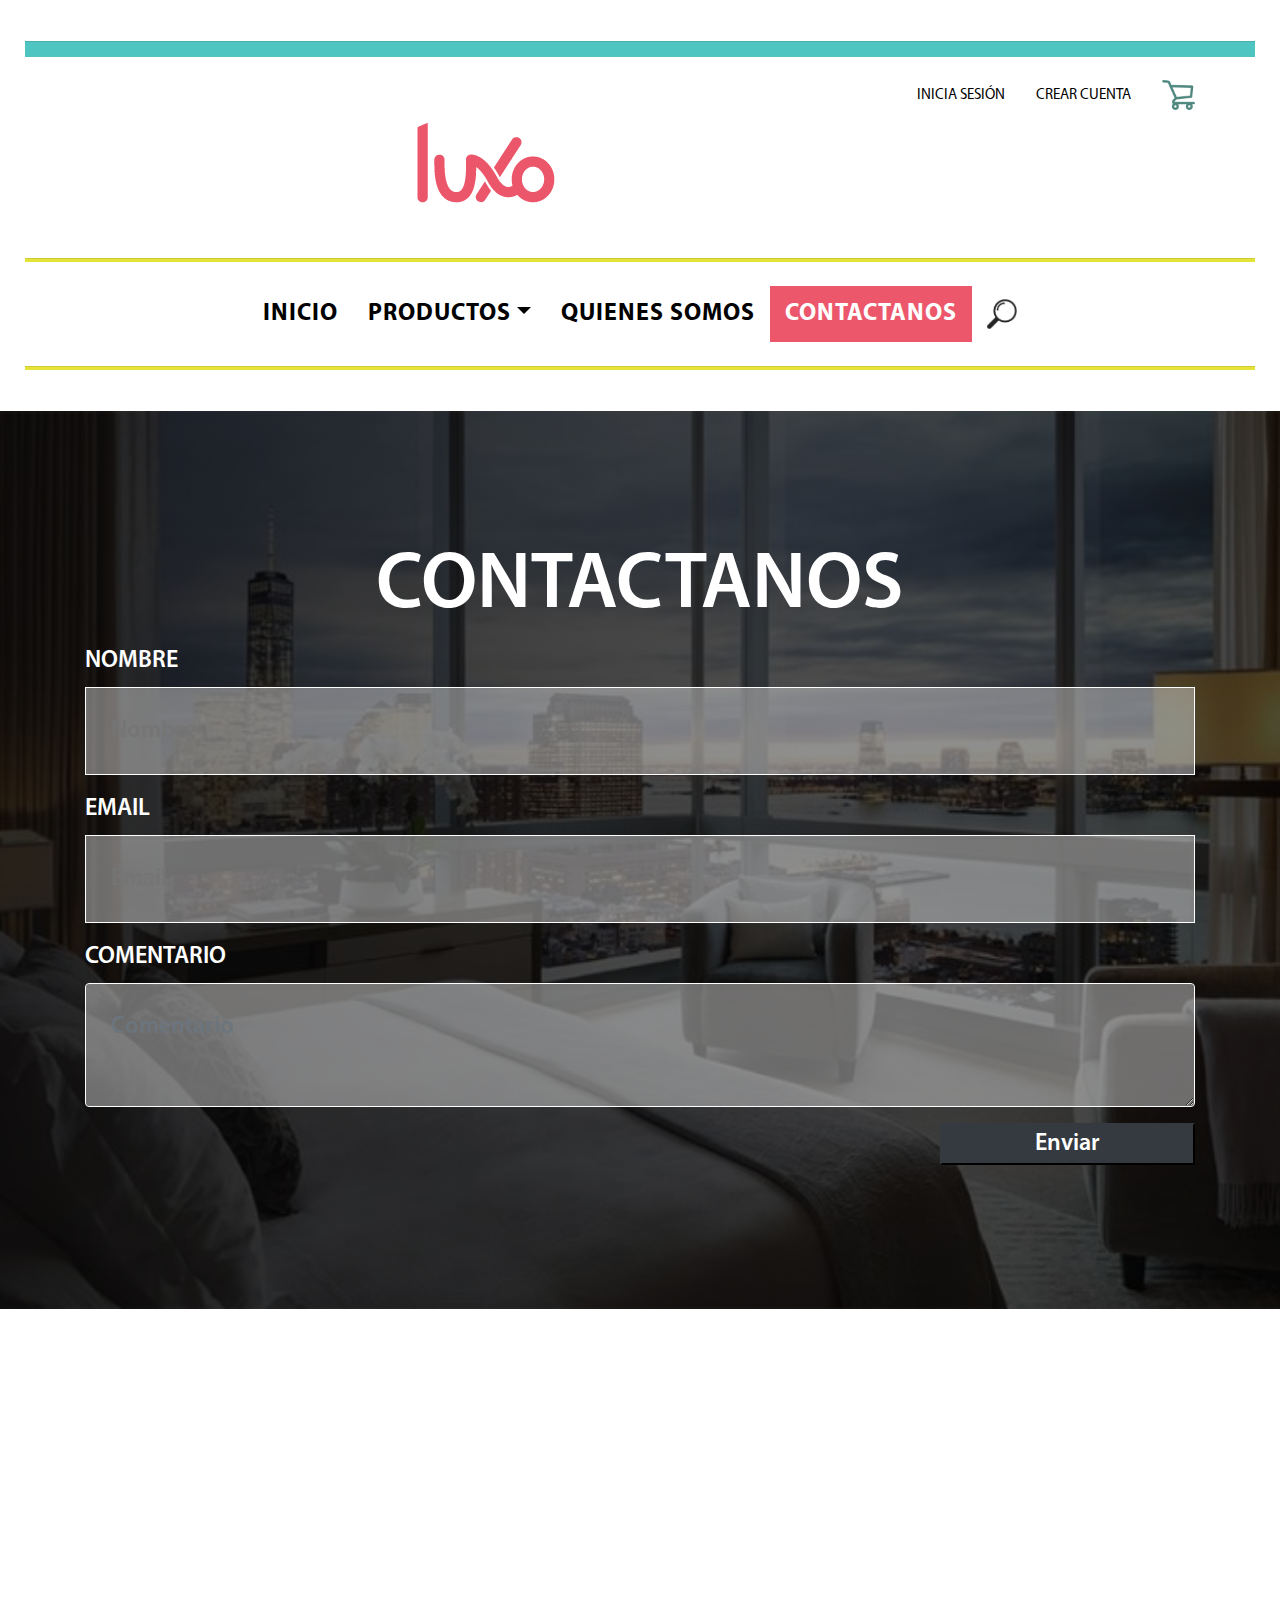
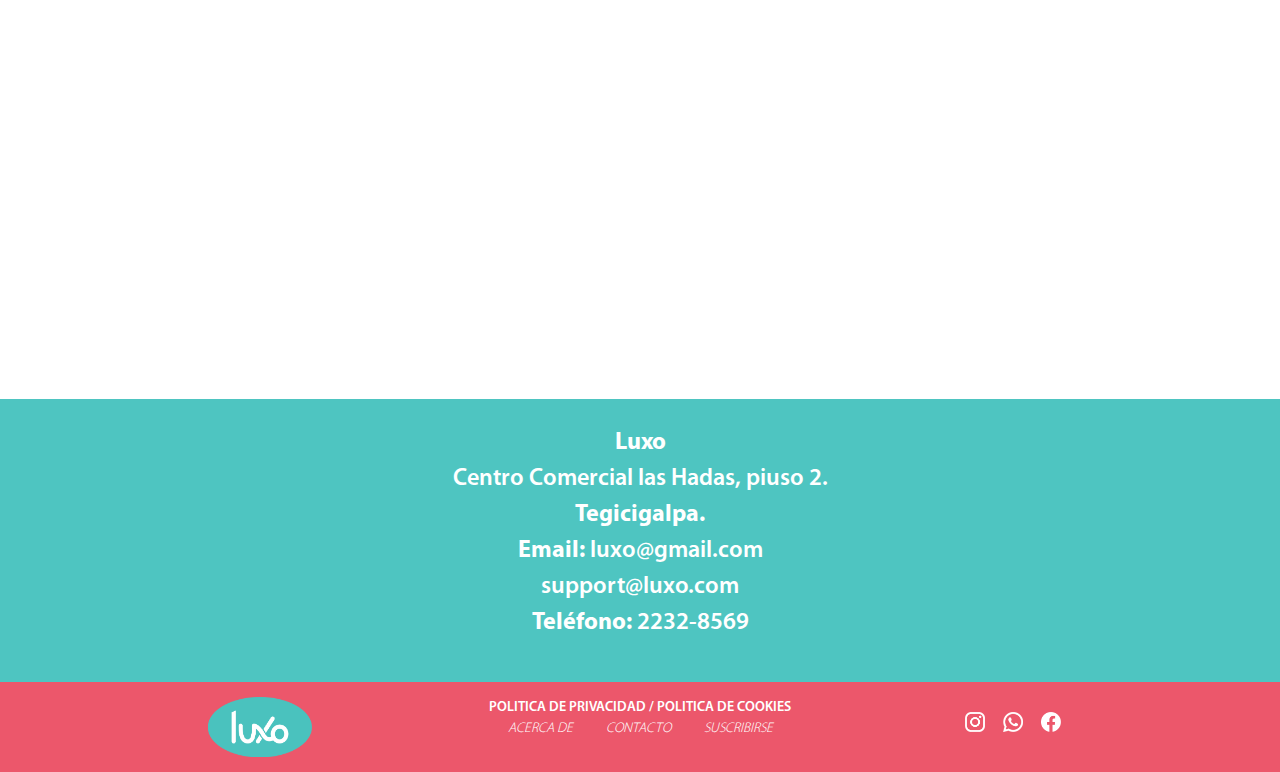
==== contactanos-luxo.html @ 1e3a87c5 "primera versión" ====
<!doctype html>
<html>
<head>
<meta charset="utf-8">
<meta name="viewport" content="width=device-width, initial-scale=1.0">
<title>Luxo - Contactanos</title>
<link href="css/bootstrap.min.css" rel="stylesheet">
<link href="css/bootstrap-custom.css" rel="stylesheet">
<link href="css/style.css" rel="stylesheet">
</head>

<body>
	<header>

				<hr class="bcolor">
			<div class="container inicio-sesion">
			<ul class="navtop">
				
				
					<a href="#">INICIA SESIÓN</a>
				
					<a href="#">CREAR CUENTA</a>
				
					<a href="#"><img class="icono" src="img/carrito.png" alt="carrito-compras"></a>
				
			
			</ul>
				
				
		
		</div>
			
		<div class="container luxo-logo">
			<a href="index.html"><img src="img/luxo.png" class="img-responsive" alt="luxo logo"></a>
			
		</div>
	<br><hr>
		
		
		<nav class="navbar navbar-expand-lg navbar-light bg-light justify-content-center">
		
			<div class="collapse navbar-collapse" id="navbar">
				 <ul class="navbar-nav ml-auto">
				<li class="nav-item">
				<a class="nav-link inicio" href="index.html">INICIO</a>
				</li>
				<li class="nav-item dropdown">
					<a class="nav-link dropdown-toggle productos" id="navbarDropdown" role="button" data-toggle="dropdown" aria-haspopup="true" aria-expanded="false">PRODUCTOS</a>
						<div class="dropdown-menu" aria-labelledby="navbarDropdown">
							<a class="dropdown-item" href="sala-de-estar-luxo.html">SALA DE ESTARR</a>
							<a class="dropdown-item" href="entretenimiento-luxo.html">ENTRETENIMIENTO EN CASA</a>
							<a class="dropdown-item" href="oficina-luxo.html">OFICINA</a>
							<a class="dropdown-item" href="colchones-luxo.html">COLCHONES</a>
							<a class="dropdown-item" href="ropa-de-cama-luxo.html">ROPA DE CAMA</a>
							<a class="dropdown-item" href="muebles-infantiles-luxo.html">MUEBLES INFANTILES</a>
							<a class="dropdown-item" href="exteriores-luxo.html">EXTERIORES</a>
							<a class="dropdown-item" href="comedores-luxo.html">COMEDORES</a>
							<a class="dropdown-item" href="departamento-de-bebes-luxo.html">DEPARTAMENTO DE BEBÉS</a>
						</div>
				</li>
				<li class="nav-item">
					<a class="nav-link quienessomos" href="quienes-somos-luxo.html">QUIENES SOMOS</a>
				</li>
				<li class="nav-item active">
					<a class="nav-link contactanos" href="contactanos-luxo.html">CONTACTANOS</a>
				</li>
				<li class="nav-item">
					<a class="nav-link"><img class="icono" src="img/lupa.png" alt="lupa"></a>
				</li>
			</ul>
			</div>
	</nav>
		
		
		<hr>
</header>
		

<section id="contacto" class="section">
	<div class="container">
	<h1 class="titulo">contactanos</h1>
		
		<form name="contacto" id="contacto-form" method="post" action="">
		
			<div class="form-group">
			<label for="inputname">Nombre</label>
		
				<input name="nombre" id="nombre" class="forn-control" type="text" placeholder="Nombre" required>
			
			</div>
		<div class="form-group">
			<label for="inputname">Email</label>
			
				<input name="correo" id="correo" class="forn-control" type="email" placeholder="Email" required>
		
			</div>
			
		<div class="form-group">
			<label for="inputsms">Comentario</label>
			
				<textarea name="comentario" id="comentario" class="form-control" placeholder="Comentario"></textarea>
			
			</div>
		<div class="form-group row">
			<label for="inputsms" class="col-sm-9 col-form-label"></label>
			<div class="col-sm-4 col-lg-3">
			<button type="submit" class="btn-dark btn-block">Enviar</button>
			</div>
			</div>
		</form>
	</div>
	</section>	
	<section id="map" class="section">
	<div class="map-responsive">
		<iframe src="https://www.google.com/maps/embed?pb=!1m18!1m12!1m3!1d3870.606684687938!2d-87.23272605000001!3d14.041313050000005!2m3!1f0!2f0!3f0!3m2!1i1024!2i768!4f13.1!3m3!1m2!1s0x8f6f97cd9d076b35%3A0xb307cb8542b5dc83!2sCentro%20Comercial%20Las%20Hadas%2C%20Anillo%20Perif%C3%A9rico%2C%20Tegucigalpa!5e0!3m2!1ses-419!2shn!4v1654495962786!5m2!1ses-419!2shn" width="600" height="450" style="border:0;" allowfullscreen="" loading="lazy" referrerpolicy="no-referrer-when-downgrade"></iframe>
		</div>
	</section>
	<section id="ubicacion" class="section">
	<div class="container">
		<p> <b>Luxo</b><br>Centro Comercial las Hadas, piuso 2.<br><b>Tegicigalpa.</b><br><b>Email:</b> luxo@gmail.com<br>support@luxo.com<br><b>Teléfono:</b> 2232-8569</p>
		</div>
	</section>

		
	
		

		
	


<footer id="pie">
	<div class="container">
		<div class="row">
			<article class="col-md-4 col-sm-12 col-xs-12">
			<a href="index.html"><img src="img/logo_luxo-pie.png" class="img-responsive" alt="luxo logo"></a>
			</article>
			<article class="col-md-4 col-sm-12 col-xs-12">
			<a href="index.html">POLITICA DE PRIVACIDAD / POLITICA DE COOKIES</a>
				<div>
				<a href="#" class="subtitulo">ACERCA DE </a>
				<a href="contactanos-luxo.html" class="subtitulo">CONTACTO</a>
				<a href="#" class="subtitulo">SUSCRIBIRSE</a>
				</div>
			</article>
			<article class="col-md-4 col-sm-12 col-xs-12">
		<ul class="list-inline">
				<a href="#"><img class="icono" src="img/instagram.png" alt="instagram"></a>
				<a href="#"><img class="icono" src="img/whatsapp.png" alt="whatsapp"></a>
				<a href="#"><img class="icono" src="img/facebook.png" alt="facebook"></a>
				</ul>
			</article>
			</div>
		 
  </div>
</footer>
	<script src="js/jquery.min.js"></script>
    <script src="js/bootstrap.min.js"></script>
	
</body>
</html>
---- css/style.css ----
@font-face{
	font-family: 'Myriad Pro';
	src: url("../font/MYRIADPRO-REGULAR.OTF") format('truetype');
	font-style: normal;
	font-weight: 200;
}
@font-face{
	font-family: 'Myriad Pro';
	src: url("../font/MYRIADPRO-BOLD.OTF") format('truetype');
	font-style: normal;
	font-weight: 800;
}
@font-face{
	font-family: 'Myriad Pro';
	src: url("../font/MyriadPro-Light.otf") format('truetype');
	font-style: normal;
	font-weight: 100;
}
@font-face{
	font-family: 'Myriad Pro';
	src: url("../font/MYRIADPRO-SEMIBOLD.OTF") format('truetype');
	font-style: normal;
	font-weight: 400;
}

body{
	font-family: "Myriad Pro";
	font-size: 14px;
	color: #000000;
}

.inicio{
	background-color:#FFFFFF;
	color: #000000;
 	padding-top:5px;
	text-align: center;
	transition-property: background-color;
	transition-duration: 750ms;
}
.inicio:hover{
	background-color: #EC576B;
}
.productos{
	background-color:#FFFFFF;
	color: #000000;
 	padding-top:5px;
	text-align: center;
	transition-property: background-color color;
	transition-duration: 750ms;
}
.productos:hover{
	background-color: #E5E338;
	color: #1B1B1B!important;
}
.quienessomos{
	background-color:#FFFFFF;
	color: #000000;
 	padding-top:5px;
	text-align: center;
	transition-property: background-color;
	transition-duration: 750ms;
}
.quienessomos:hover{
	background-color: #4EC5C1;
}
.contactanos{
	background-color:#FFFFFF;
	color: #000000;
 	padding-top:5px;
	text-align: center;
	transition-property: background-color;
	transition-duration: 750ms;
}
.contactanos:hover{
	background-color: #EC576B;
}

header{
	background-color: #ffffff;
	text-align: center;
	font-size: 26px;
	font-weight: 300;
	padding: 25px ;
	justify-content: center!important;
}
header hr{
	height: 3px;
	width: 100%;
	background-color: #E5E338;
	position: relative;

}
nav ul{
	text-align:  center!important;
}
 
header hr.bcolor{
	height: 15px;
	width: 100%;
	background-color: #4EC5C1;
	position: relative;

}

#nueva{
	background-image: url("../img/portada.jpg");
	background-position: bottom;
	background-repeat: no-repeat;
	background-size: cover;
	padding: 5% 0 7% 0;	
	text-align: center;

}
#nueva p{
	text-transform: none!important;
	margin-bottom: 35%;
	font-weight: 200;
}


#nueva .btn{
	vestical-align: text-bottom;
	text-align: right;
	float:right;
}

#destacados{
	text-align: center;
	text-transform: uppercase;
	padding: 50px 0px;
}
#destacados article{
	margin-top: 30px;
	padding: 0 25px;
}
#destacados img{
	height: 200px;
	width: 400px;
	object-fit: cover;
	image-responsive: Auto;
}
#destacados button{
	color: #FFFFFF;
	background-color: #EC576B!important;
	border: none;
	font-size: 20px;
	text-transform: uppercase;
	padding: 10px 15px;
	}

#suscripcion article{
	background-color: #E5E338;
	padding: 80px 0;
	text-align: center;
	text-transform: uppercase;
	color: #000000;
}
.bg-suscripcion{
	background-image: url("../img/oficina-aprende-mas.webp");
	background-position: center;
	background-repeat: no-repeat;
	background-size:cover;
	text-align: center;
}
#suscripcion h2{
	font-size: 42px;	
}
#suscripcion p{
	font-size: 20px;	
}
#suscripcion h3{
	font-size: 16px!important;	
}
#suscripcion button{
	color: #FFFFFF;
	background-color: #EC576B!important;
	border: none;
	font-size: 20px;
	text-transform: uppercase;
	padding: 10px 15px;
	}

#productos{
	text-align: center;
	text-transform: uppercase;
	padding: 50px 0px;
}
#productos article{
	margin-top: 30px;
	padding: 0 25px;
}
#productos img{
	height: 200px;
	width: 400px;
	object-fit: cover;
	image-responsive: Auto;
}

#sala-moderna .bg-sala{
	background-image:url("../img/sala-moderna.jpg");
	padding: 100px;
	background-position: right;
	background-repeat: no-repeat;
	background-size:cover;
	text-align: center;
	}

#sala-moderna button{
	color: #FFFFFF;
	background-color: #EC576B!important;
	border: none;
	border-radius: 10px;
	font-size: 20px;
	text-transform: uppercase;
	padding: 5px 15px;
	margin-top: 30px;
	}
#sala-moderna a{
	color: #FFFFFF;

	}
#sala-moderna h3{
	font-size: 25px;
	text-transform: uppercase;
	font-weight: 800;
	}
#sala-moderna h4{
	font-size: 25px;
	text-transform: uppercase;
	font-weight: 200;
	margin-top: -25px;
	}
#sala-moderna .sala-firenze{

	padding-top: 15px;
	margin-right: -150px;
	margin-bottom: -150px;
}
#sala-moderna .precio1{
	
	text-align: left;
	margin-bottom: 200px;
	margin-left: -250px;
}
#sala-moderna p{
margin-top: 25px;
}

.azul-sala{
background-color: #4EC5C1;
}
sala-moderna .container h2{
	padding-top: 10px;
	margin-left: -100%;
	margin-bottom: 50px;
}
.sala{
font-size: 0.7vw!important;
}
#p-sala-de-estar img{
	height: 300px;
	width: 400px;
	object-fit: cover;
	image-responsive: Auto;
}
#p-sala-de-estar2 img{
	padding-top: 50px;
}
#p-sala-de-estar2 img{
	height: 300px;
	width: 400px;
	object-fit: cover;
	image-responsive: Auto;
}
#p-sala-de-estar3 img{
	height: 300px;
	width: 400px;
	object-fit: cover;
	image-responsive: Auto;
}
.btn{
	color: #FFFFFF;
	background-color: #4EC5C1;
	border: none;
	font-size: 20px;
	text-transform: uppercase;
	padding: 10px 15px;

}
.btn-primary:hover{
	background-color: #133A39;
}
.rojo{
	
	color: #FFFFFF!important;
	background-color: #EC576B!important;
	border: none;
	font-size: 20px;
	text-transform: uppercase;
	padding: 10px 15px;

}
.titulo{
	text-align: center;
	font-size: 40px;
	text-transform: uppercase;

	color: #4EC5C1;
}
.subtitulo{
	text-align: center;
	font-size: 25px;
	text-transform: uppercase;
	margin-top: 10px;
	margin-bottom: 30px;
	font-style: oblique;
}

.subtitulo2{
	text-align: center;
	font-size: 20px;
	text-transform: uppercase;
	margin-top: 10px;
	margin-bottom: 30px;
}
.precio{
	text-align: center;
	font-size: 20px;
	text-transform: uppercase;
	margin-top: 10px;
	margin-bottom: 30px;
	font-style: oblique;
	color: #EC576B;
}


.textprecio{
	text-align: center;
	font-size: 20px;
	text-transform: uppercase;
	margin-top: 10px;
	margin-bottom: 30px;
	font-style: oblique;
	background-color: #EC576B;
	color: #FFFFFF;
	padding: 5px;
}
.section{
	padding: 50px 50px; 
}
.icono{
	height: 30px;
	image-responsive: Auto;
}
.navtop{
	vestical-align: text-bottom;
	text-align: right;
	float:right;
}
.navtop a{
font-size: 15px;
margin-left: 25px;
}
.inicio-sesion{
	padding-bottom: 50px;
}
.luxo-logo{
	text-align: center!important;
	margin-right: 10px;
}
#contacto{
	background:linear-gradient(rgba(0, 0, 0, 0.7), rgba(0, 0, 0, 0.7)), url("../img/fondo-contacto.jpg");
	background-position: bottom;
	background-repeat: no-repeat;
	background-size: cover;
	padding: 10% 0px;	
	text-align: left;
	text-transform: uppercase;
	color: #FFFFFF;
	font-size: 24px;
}
#contacto h1{
	font-size: 80px;
	text-align: center;
	text-transform: uppercase;
	color: #FFFFFF;
}
.map-responsive{
overflow: hidden;
	padding-bottom: 50%;
	position: relative;
	height: 0;
}
.map-responsive iframe{
	left: 0;
	top: 0;
	height: 100%;
	width: 100%;
	position: absolute;
}


#ubicacion{
	padding: 2% 0;
	color: #FFFFFF;
	background-color: #4EC5C1;
	text-align: center;
	font-size: 24px;
}
#pie {
	background-color: #EC576B;
	color: #FFFFFF;
	padding: 15px 0;
	text-align: center
}
#pie img{
	height: 60px;
}

#pie .subtitulo{
	font-size: 14px!important;
	font-weight: 100!important;
	margin: 0 15px!important;
}
#pie a{
	color: #FFFFFF;
}
#pie .icono{
	text-align: center;

	margin-top: 15px;
	margin-right: 15px;
	height: 20px;
	image-responsive: Auto;
}


#pie a:hover{
	color: #FFFFFF;
}

input[type="text"],
input[type="email"],
textarea,
fieldset{
	background-color: rgba(215,215,215,0.48);
	width: 100%;
	border: 1px solid #ffffff;
	box-sizing: border-box;
	padding: 25px;
	color: white;
}
#comentario{
	background-color: rgba(215,215,215,0.48);
	width: 100%;
	border: 1px solid #ffffff;
	box-sizing: border-box;
	padding: 25px;
	color: white;
	font-size: 24px;
}

input,textarea:invalid:required {
	background-color: rgba(215,215,215,0.48);
}
input,textarea:valid {
	border: 1px solid black;
	background-color: rgba(215,215,215,0.48);
}
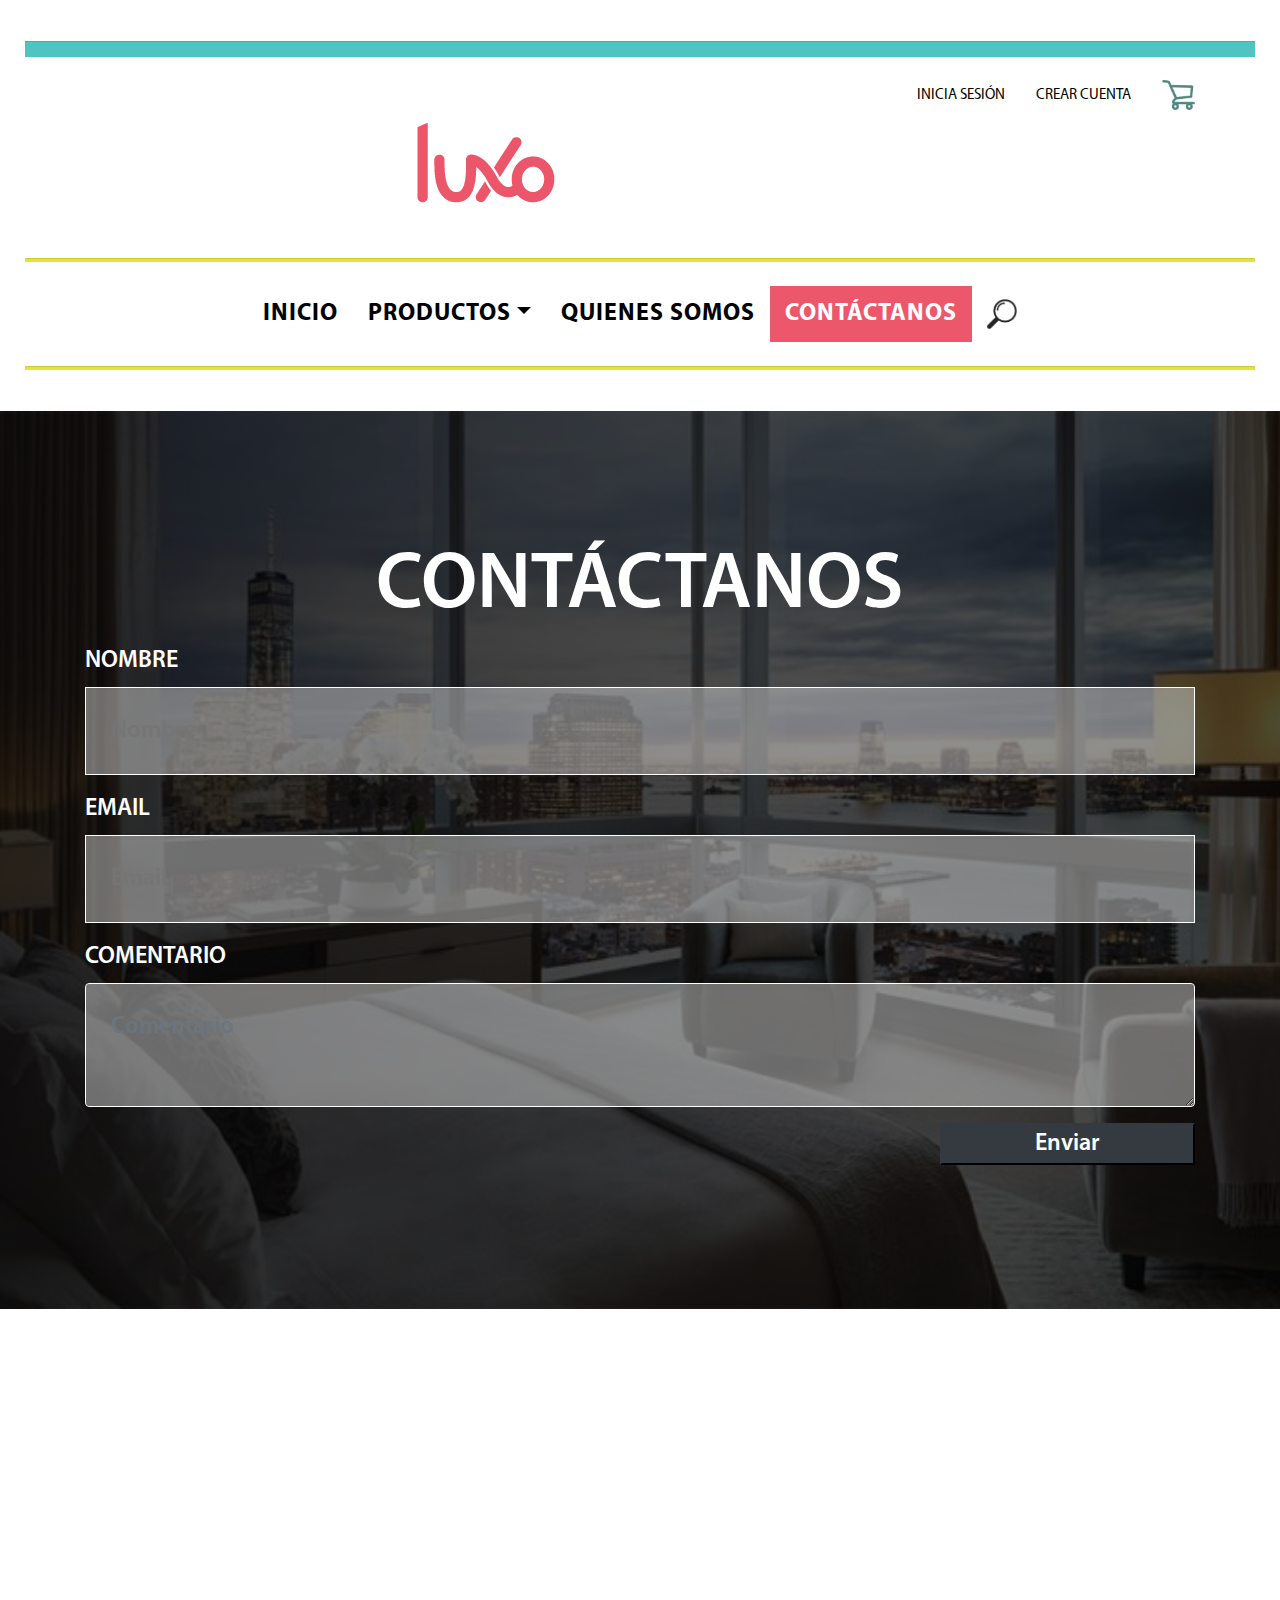
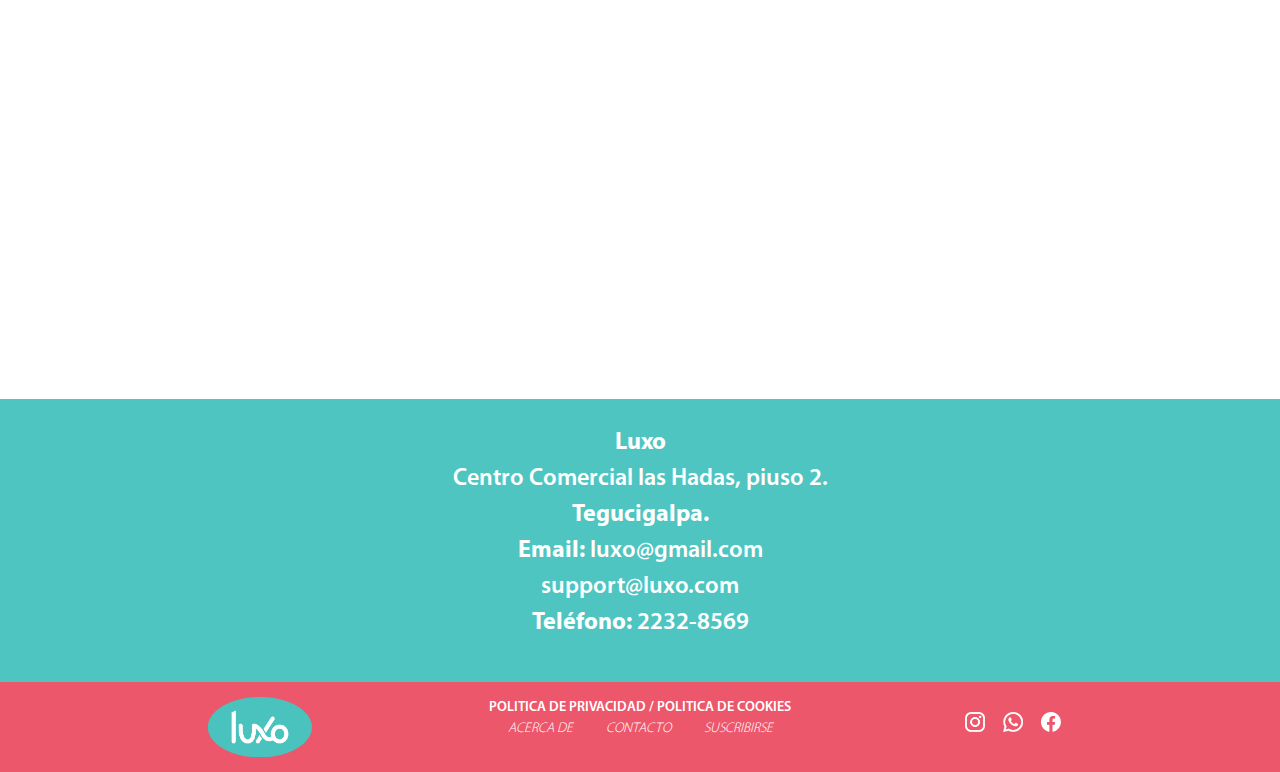
==== commit 4be89e73: "proyecto" ====
--- a/contactanos-luxo.html
+++ b/contactanos-luxo.html
@@ -3,7 +3,7 @@
 <head>
 <meta charset="utf-8">
 <meta name="viewport" content="width=device-width, initial-scale=1.0">
-<title>Luxo - Contactanos</title>
+<title>Luxo - Contáctanos</title>
 <link href="css/bootstrap.min.css" rel="stylesheet">
 <link href="css/bootstrap-custom.css" rel="stylesheet">
 <link href="css/style.css" rel="stylesheet">
@@ -47,7 +47,7 @@
 				<li class="nav-item dropdown">
 					<a class="nav-link dropdown-toggle productos" id="navbarDropdown" role="button" data-toggle="dropdown" aria-haspopup="true" aria-expanded="false">PRODUCTOS</a>
 						<div class="dropdown-menu" aria-labelledby="navbarDropdown">
-							<a class="dropdown-item" href="sala-de-estar-luxo.html">SALA DE ESTARR</a>
+							<a class="dropdown-item" href="sala-de-estar-luxo.html">SALA DE ESTAR</a>
 							<a class="dropdown-item" href="entretenimiento-luxo.html">ENTRETENIMIENTO EN CASA</a>
 							<a class="dropdown-item" href="oficina-luxo.html">OFICINA</a>
 							<a class="dropdown-item" href="colchones-luxo.html">COLCHONES</a>
@@ -62,7 +62,7 @@
 					<a class="nav-link quienessomos" href="quienes-somos-luxo.html">QUIENES SOMOS</a>
 				</li>
 				<li class="nav-item active">
-					<a class="nav-link contactanos" href="contactanos-luxo.html">CONTACTANOS</a>
+					<a class="nav-link contactanos" href="contactanos-luxo.html">CONTÁCTANOS</a>
 				</li>
 				<li class="nav-item">
 					<a class="nav-link"><img class="icono" src="img/lupa.png" alt="lupa"></a>
@@ -78,7 +78,7 @@
 
 <section id="contacto" class="section">
 	<div class="container">
-	<h1 class="titulo">contactanos</h1>
+	<h1 class="titulo">contáctanos</h1>
 		
 		<form name="contacto" id="contacto-form" method="post" action="">
 		
@@ -117,7 +117,7 @@
 	</section>
 	<section id="ubicacion" class="section">
 	<div class="container">
-		<p> <b>Luxo</b><br>Centro Comercial las Hadas, piuso 2.<br><b>Tegicigalpa.</b><br><b>Email:</b> luxo@gmail.com<br>support@luxo.com<br><b>Teléfono:</b> 2232-8569</p>
+		<p> <b>Luxo</b><br>Centro Comercial las Hadas, piuso 2.<br><b>Tegucigalpa.</b><br><b>Email:</b> luxo@gmail.com<br>support@luxo.com<br><b>Teléfono:</b> 2232-8569</p>
 		</div>
 	</section>
 
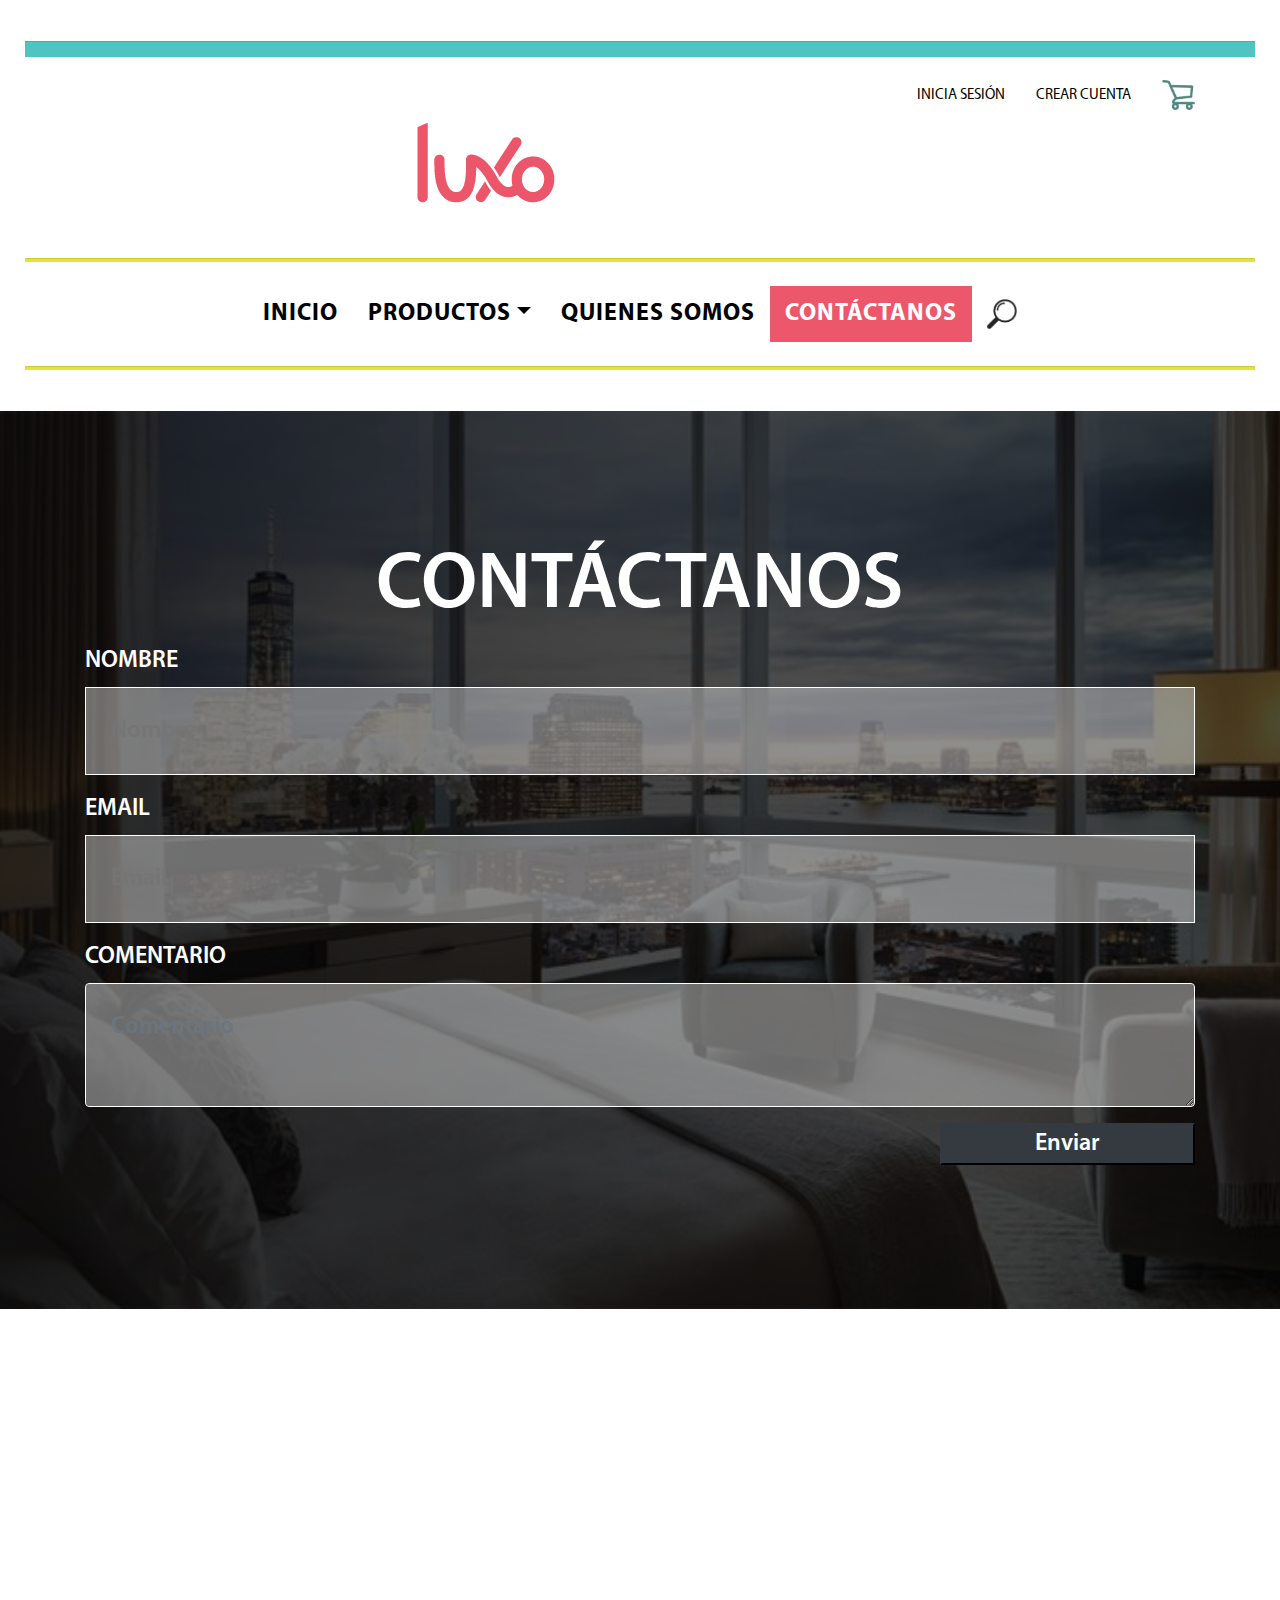
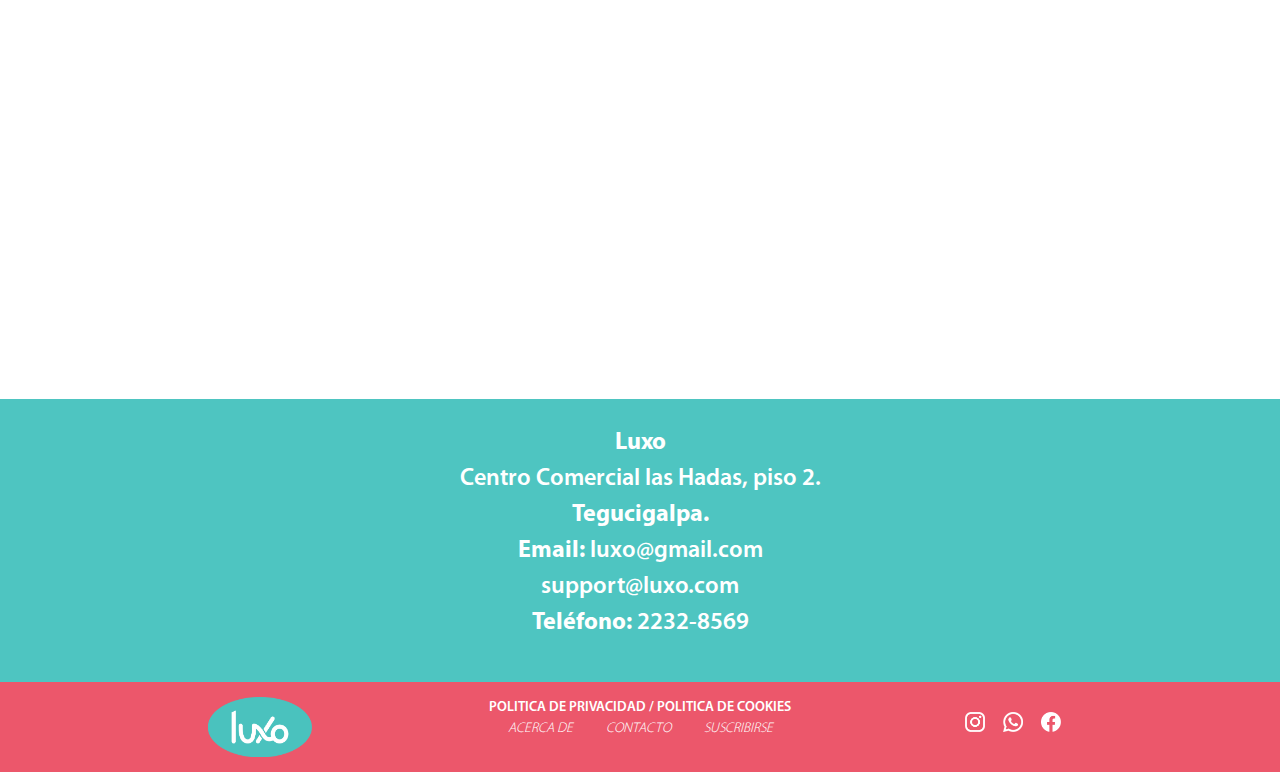
==== commit 5de84df1: "segundo avance" ====
--- a/contactanos-luxo.html
+++ b/contactanos-luxo.html
@@ -117,7 +117,7 @@
 	</section>
 	<section id="ubicacion" class="section">
 	<div class="container">
-		<p> <b>Luxo</b><br>Centro Comercial las Hadas, piuso 2.<br><b>Tegucigalpa.</b><br><b>Email:</b> luxo@gmail.com<br>support@luxo.com<br><b>Teléfono:</b> 2232-8569</p>
+		<p> <b>Luxo</b><br>Centro Comercial las Hadas, piso 2.<br><b>Tegucigalpa.</b><br><b>Email:</b> luxo@gmail.com<br>support@luxo.com<br><b>Teléfono:</b> 2232-8569</p>
 		</div>
 	</section>
 
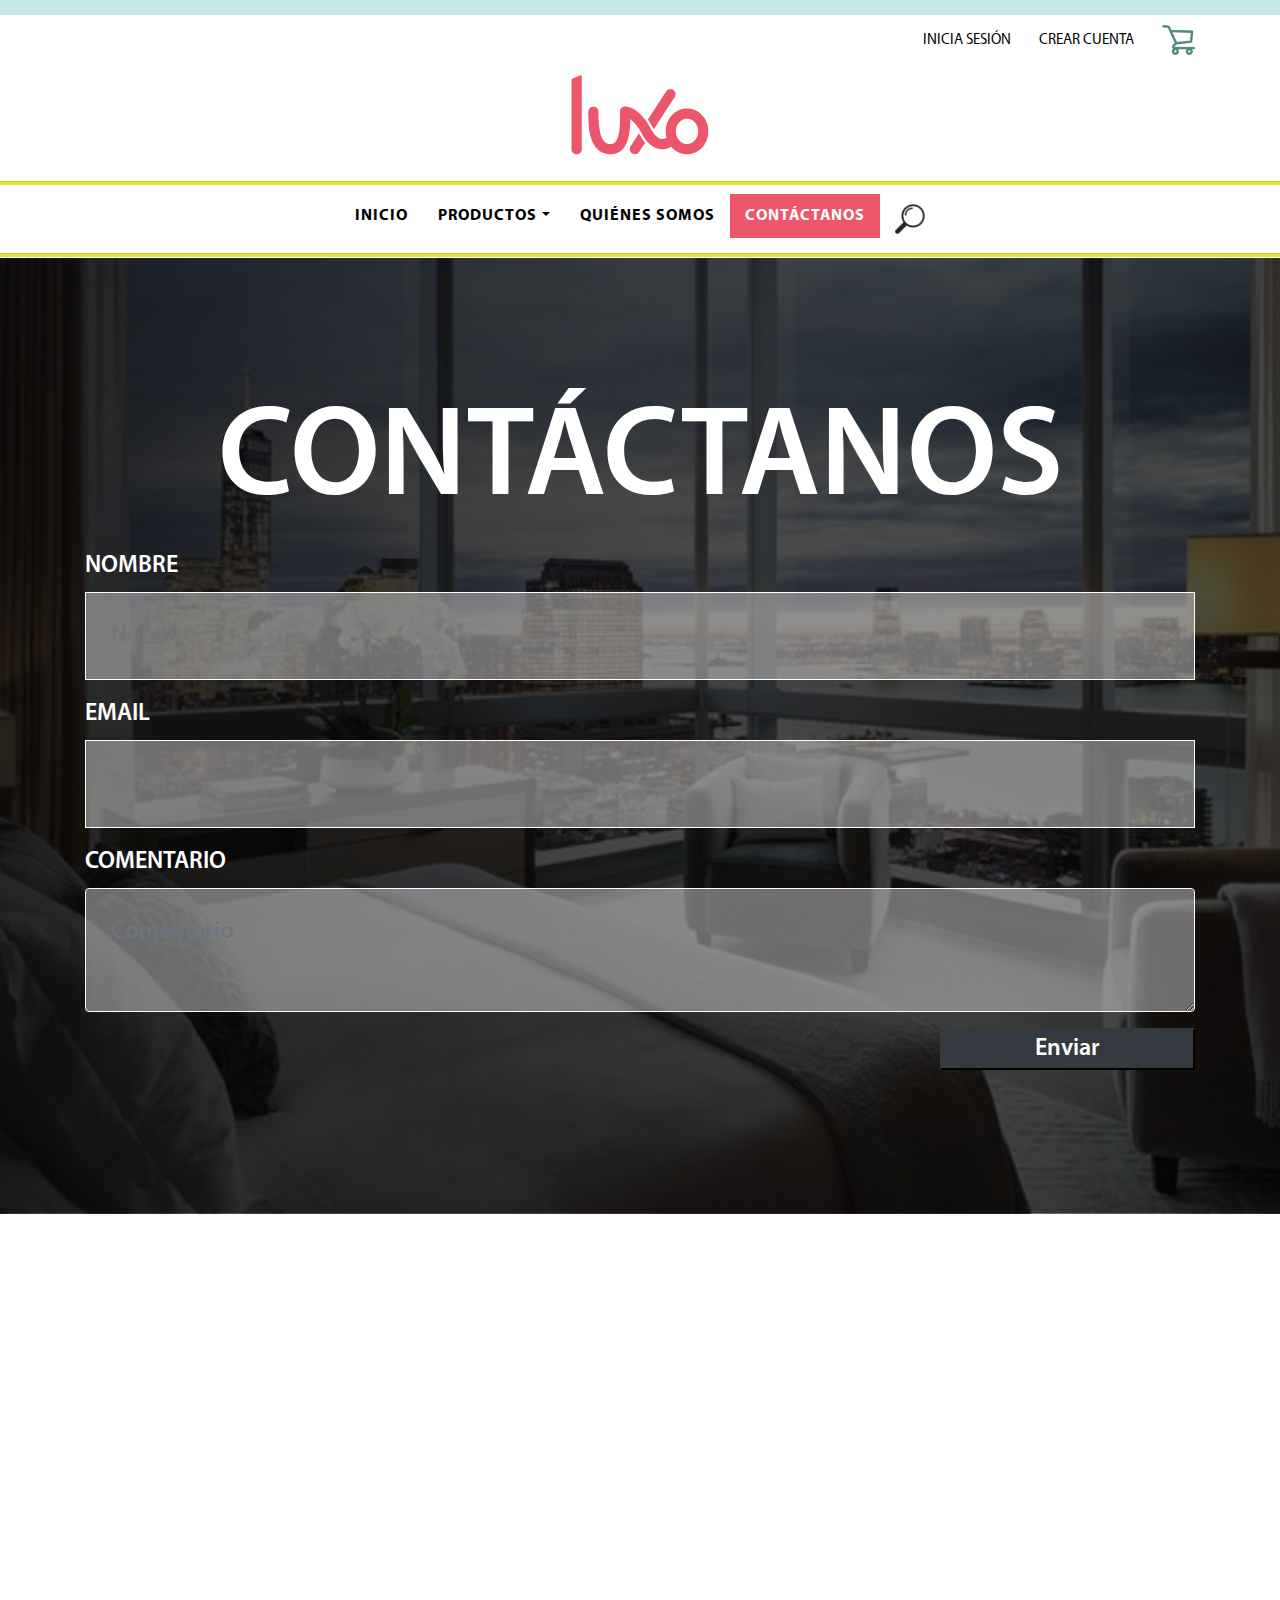
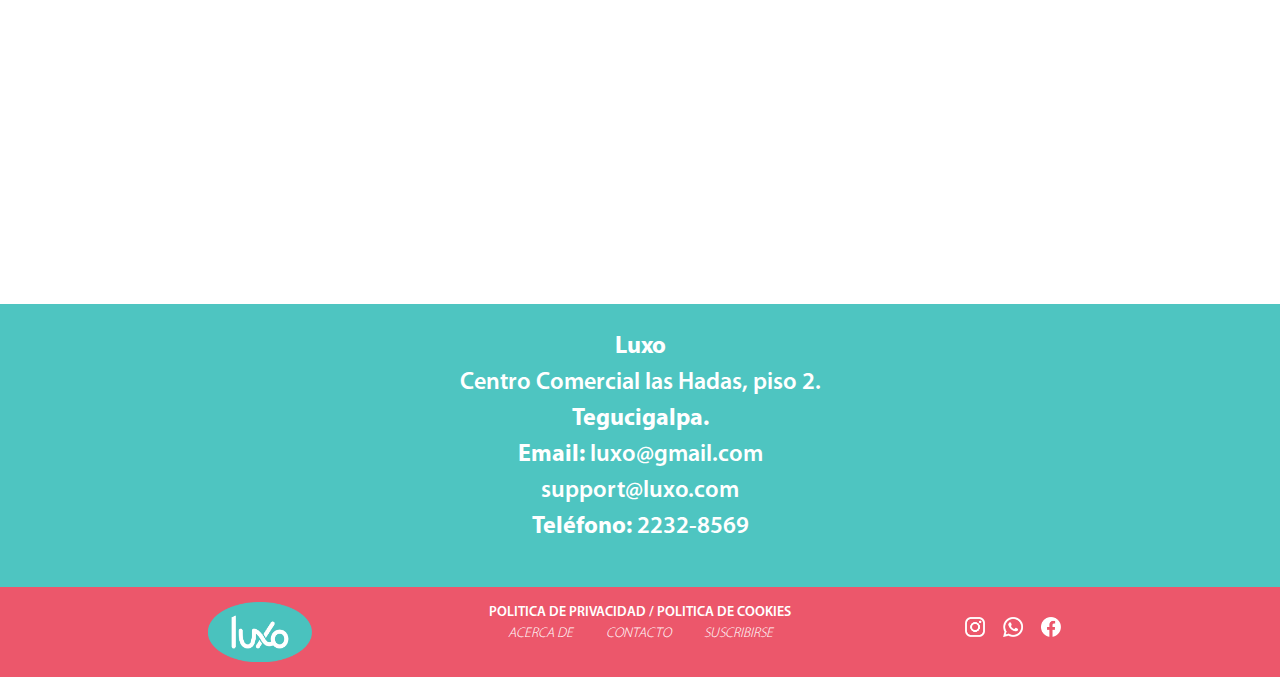
==== commit 1829422b: "Proyecto" ====
--- a/contactanos-luxo.html
+++ b/contactanos-luxo.html
@@ -3,7 +3,7 @@
 <head>
 <meta charset="utf-8">
 <meta name="viewport" content="width=device-width, initial-scale=1.0">
-<title>Luxo - Contáctanos</title>
+<title>Luxo - Contactanos</title>
 <link href="css/bootstrap.min.css" rel="stylesheet">
 <link href="css/bootstrap-custom.css" rel="stylesheet">
 <link href="css/style.css" rel="stylesheet">
@@ -11,8 +11,7 @@
 
 <body>
 	<header>
-
-				<hr class="bcolor">
+	<div class="container-fluid fondoheader-b">
 			<div class="container inicio-sesion">
 			<ul class="navtop">
 				
@@ -30,15 +29,18 @@
 		
 		</div>
 			
-		<div class="container luxo-logo">
+		<div class="container">
 			<a href="index.html"><img src="img/luxo.png" class="img-responsive" alt="luxo logo"></a>
 			
 		</div>
-	<br><hr>
-		
+	</div>
+	<hr>
 		
 		<nav class="navbar navbar-expand-lg navbar-light bg-light justify-content-center">
-		
+	 <button class="navbar-toggler" type="button" data-toggle="collapse" data-target="#navbar" aria-controls="navbar" aria-expanded="false" aria-label="Toggle navigation">
+   	 <span class="navbar-toggler-icon"></span>
+ 	 </button>
+
 			<div class="collapse navbar-collapse" id="navbar">
 				 <ul class="navbar-nav ml-auto">
 				<li class="nav-item">
@@ -59,13 +61,13 @@
 						</div>
 				</li>
 				<li class="nav-item">
-					<a class="nav-link quienessomos" href="quienes-somos-luxo.html">QUIENES SOMOS</a>
+					<a class="nav-link quienessomos" href="quienes-somos-luxo.html">QUIÉNES SOMOS</a>
 				</li>
 				<li class="nav-item active">
 					<a class="nav-link contactanos" href="contactanos-luxo.html">CONTÁCTANOS</a>
 				</li>
 				<li class="nav-item">
-					<a class="nav-link"><img class="icono" src="img/lupa.png" alt="lupa"></a>
+					<a class="nav-link" href="#"><img class="icono" src="img/lupa.png" alt="lupa"></a>
 				</li>
 			</ul>
 			</div>
--- a/css/style.css
+++ b/css/style.css
@@ -78,30 +78,38 @@
 header{
 	background-color: #ffffff;
 	text-align: center;
-	font-size: 26px;
 	font-weight: 300;
-	padding: 25px ;
 	justify-content: center!important;
-}
+	
+}
+.fondoheader-a{
+	background-color: #C6E5E5;
+	padding-bottom: 25px;
+}
+.fondoheader-r{
+	background-color: #EC576B;
+	padding-bottom: 25px;
+}
+.fondoheader-b{
+	background-color: #ffffff;
+	border-top: 15px solid #C6E5E5;
+	padding-bottom: 25px;
+}
+
+
 header hr{
 	height: 3px;
 	width: 100%;
 	background-color: #E5E338;
 	position: relative;
-
+	margin-buttom:5px;
+	margin-bottom: 1px;
+	margin-top: 1px;
 }
 nav ul{
 	text-align:  center!important;
 }
  
-header hr.bcolor{
-	height: 15px;
-	width: 100%;
-	background-color: #4EC5C1;
-	position: relative;
-
-}
-
 #nueva{
 	background-image: url("../img/portada.jpg");
 	background-position: bottom;
@@ -278,6 +286,9 @@
 	object-fit: cover;
 	image-responsive: Auto;
 }
+#map .section{
+	padding: 50px 0!important;
+}
 .btn{
 	color: #FFFFFF;
 	background-color: #4EC5C1;
@@ -348,6 +359,7 @@
 .section{
 	padding: 50px 50px; 
 }
+
 .icono{
 	height: 30px;
 	image-responsive: Auto;
@@ -361,12 +373,20 @@
 font-size: 15px;
 margin-left: 25px;
 }
+
+
 .inicio-sesion{
-	padding-bottom: 50px;
+	padding-bottom: 60px;
+}
+.inicio-sesion ul {
+margin-top: 10px;
 }
 .luxo-logo{
-	text-align: center!important;
-	margin-right: 10px;
+	width: 100%;
+	padding-right: 15px;
+	padding-left: 15px;
+	margin-left: auto;
+
 }
 #contacto{
 	background:linear-gradient(rgba(0, 0, 0, 0.7), rgba(0, 0, 0, 0.7)), url("../img/fondo-contacto.jpg");
@@ -380,7 +400,7 @@
 	font-size: 24px;
 }
 #contacto h1{
-	font-size: 80px;
+	font-size: 10vw;
 	text-align: center;
 	text-transform: uppercase;
 	color: #FFFFFF;
